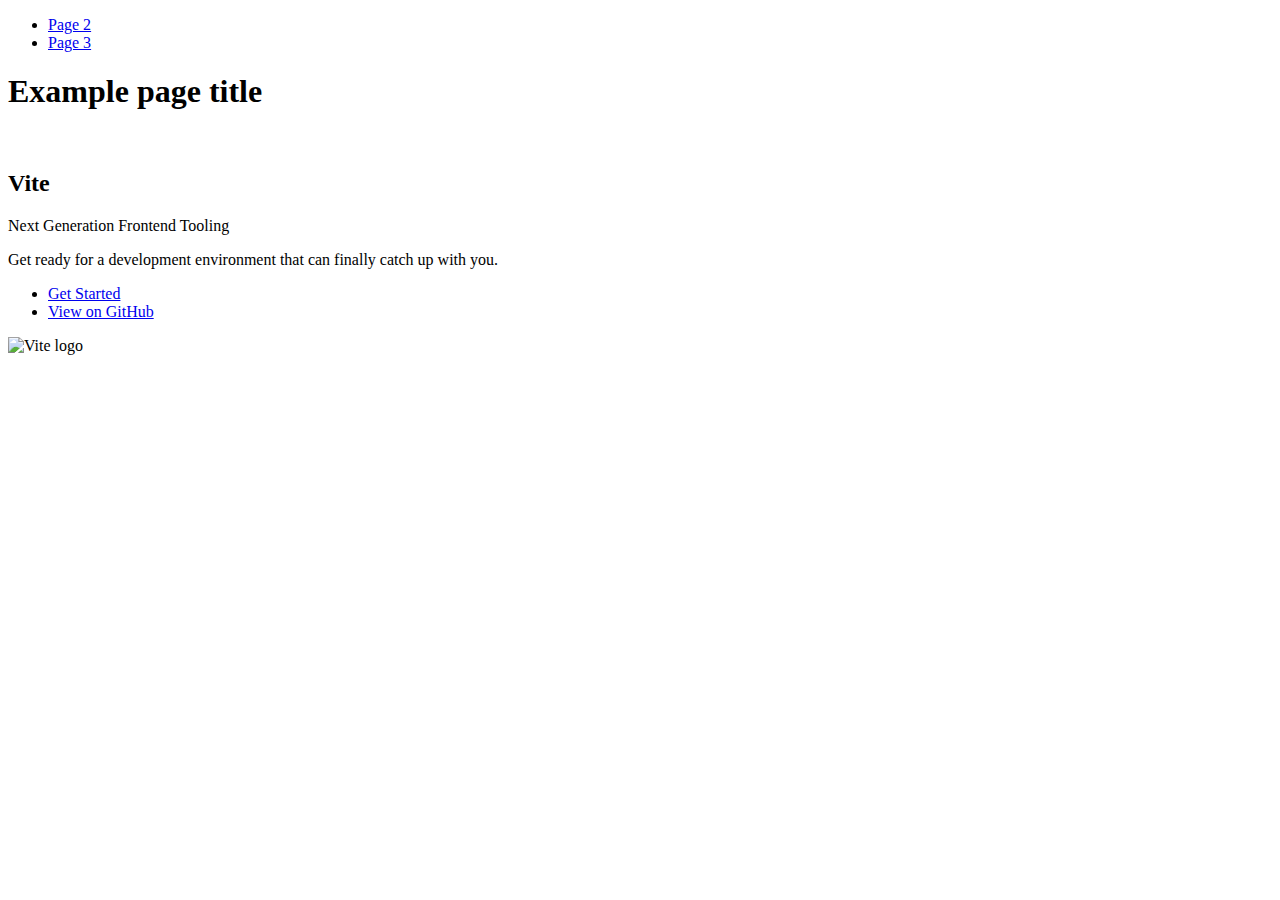
==== index.html @ a6df355f "Deploying to gh-pages from @ Barbiett/goit-js-hw-12@f7030c2ac6d73fc8e7535cd909ff5870dbb6b0e0 🚀" ====
<!DOCTYPE html>
<html lang="en">
  <head>
    <meta charset="UTF-8" />
    <link rel="icon" type="image/svg+xml" href="/goit-js-hw-12/favicon.svg" />
    <meta name="viewport" content="width=device-width, initial-scale=1.0" />
    <title>Vanilla App Template</title>
    
    <script type="module" crossorigin src="/goit-js-hw-12/commonHelpers.js"></script>
    <link rel="stylesheet" href="/goit-js-hw-12/assets/index-10c40100.css">
  </head>
  <body>
    <header class="header">
  <nav class="nav">
    <ul class="nav-list">
      <li class="nav-item">
        <a href="./page-2.html" class="nav-link">Page 2</a>
      </li>

      <li class="nav-item">
        <a href="./page-3.html" class="nav-link">Page 3</a>
      </li>
    </ul>
  </nav>
</header>


    <section>
      <h1>Example page title</h1>
      <!-- Path to images as from index.html file -->
      <img src="/goit-js-hw-12/assets/javascript-8dac5379.svg" alt="" />
    </section>

    <!-- Loads the specified .html file -->
    <section class="vite-promo">
  <div class="container">
    <div class="wrapper">
      <h2 class="title">
        <span class="gradient">Vite</span>
      </h2>
      <p class="text">Next Generation Frontend Tooling</p>
      <p class="tagline">
        Get ready for a development environment that can finally catch up with
        you.
      </p>

      <ul class="actions">
        <li class="action">
          <a
            class="link"
            href="https://vitejs.dev/guide/"
            target="_blank"
            rel="noopener noreferrer"
            >Get Started</a
          >
        </li>
        <li class="action">
          <a
            class="link"
            href="https://github.com/vitejs/vite"
            target="_blank"
            rel="noopener noreferrer"
            >View on GitHub</a
          >
        </li>
      </ul>
    </div>

    <div class="thumb">
      <!-- Path to images as from index.html file -->
      <img
        class="pic"
        src="/goit-js-hw-12/assets/vite-logo-51249ca9.png"
        alt="Vite logo"
        width="640"
        height="640"
      />
    </div>
  </div>
</section>


    
  </body>
</html>
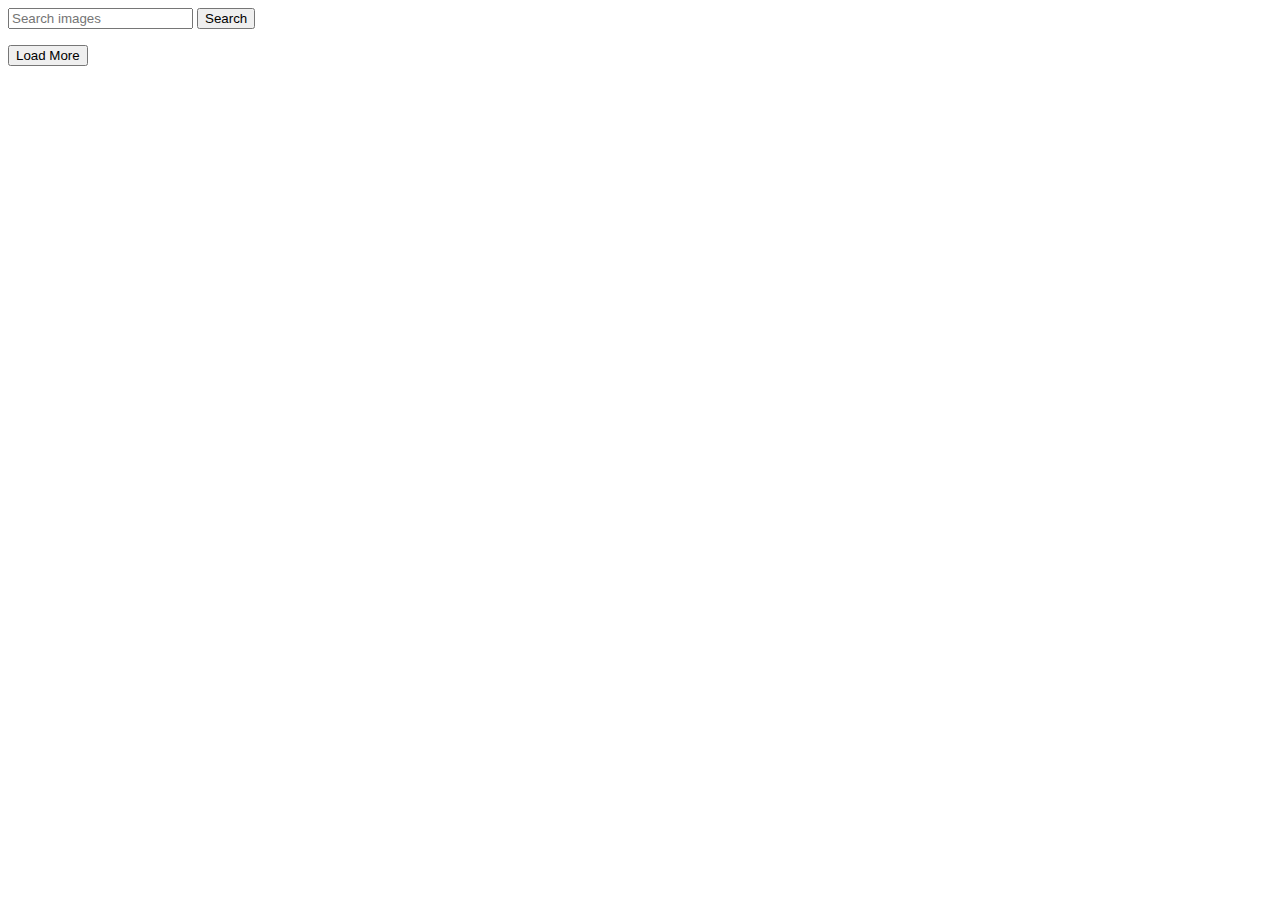
==== commit 24b8417d: "Deploying to gh-pages from @ Barbiett/goit-js-hw-12@77999511b736d1a19e1cb03da0f092c04fb74544 🚀" ====
--- a/index.html
+++ b/index.html
@@ -2,84 +2,31 @@
 <html lang="en">
   <head>
     <meta charset="UTF-8" />
-    <link rel="icon" type="image/svg+xml" href="/goit-js-hw-12/favicon.svg" />
     <meta name="viewport" content="width=device-width, initial-scale=1.0" />
-    <title>Vanilla App Template</title>
+    <title>Search images</title>
     
     <script type="module" crossorigin src="/goit-js-hw-12/commonHelpers.js"></script>
-    <link rel="stylesheet" href="/goit-js-hw-12/assets/index-10c40100.css">
+    <link rel="modulepreload" crossorigin href="/goit-js-hw-12/assets/vendor-06b1bbdf.js">
+    <link rel="stylesheet" href="/goit-js-hw-12/assets/vendor-1cd1f9d9.css">
+    <link rel="stylesheet" href="/goit-js-hw-12/assets/index-d24bfaec.css">
   </head>
   <body>
-    <header class="header">
-  <nav class="nav">
-    <ul class="nav-list">
-      <li class="nav-item">
-        <a href="./page-2.html" class="nav-link">Page 2</a>
-      </li>
-
-      <li class="nav-item">
-        <a href="./page-3.html" class="nav-link">Page 3</a>
-      </li>
-    </ul>
-  </nav>
-</header>
-
-
-    <section>
-      <h1>Example page title</h1>
-      <!-- Path to images as from index.html file -->
-      <img src="/goit-js-hw-12/assets/javascript-8dac5379.svg" alt="" />
-    </section>
-
-    <!-- Loads the specified .html file -->
-    <section class="vite-promo">
-  <div class="container">
-    <div class="wrapper">
-      <h2 class="title">
-        <span class="gradient">Vite</span>
-      </h2>
-      <p class="text">Next Generation Frontend Tooling</p>
-      <p class="tagline">
-        Get ready for a development environment that can finally catch up with
-        you.
-      </p>
-
-      <ul class="actions">
-        <li class="action">
-          <a
-            class="link"
-            href="https://vitejs.dev/guide/"
-            target="_blank"
-            rel="noopener noreferrer"
-            >Get Started</a
-          >
-        </li>
-        <li class="action">
-          <a
-            class="link"
-            href="https://github.com/vitejs/vite"
-            target="_blank"
-            rel="noopener noreferrer"
-            >View on GitHub</a
-          >
-        </li>
-      </ul>
+    <div class="container">
+      <form id="search-form">
+        <input
+          type="text"
+          id="search-input"
+          name="query"
+          placeholder="Search images"
+        />
+        <button class="button" type="submit">Search</button>
+      </form>
     </div>
-
-    <div class="thumb">
-      <!-- Path to images as from index.html file -->
-      <img
-        class="pic"
-        src="/goit-js-hw-12/assets/vite-logo-51249ca9.png"
-        alt="Vite logo"
-        width="640"
-        height="640"
-      />
-    </div>
-  </div>
-</section>
-
-
+    <div class="loading"></div>
+    <ul class="gallery"></ul>
+    <span class="load-more"
+      ><button class="btn-load-more">Load More</button></span
+    >
     
   </body>
 </html>
